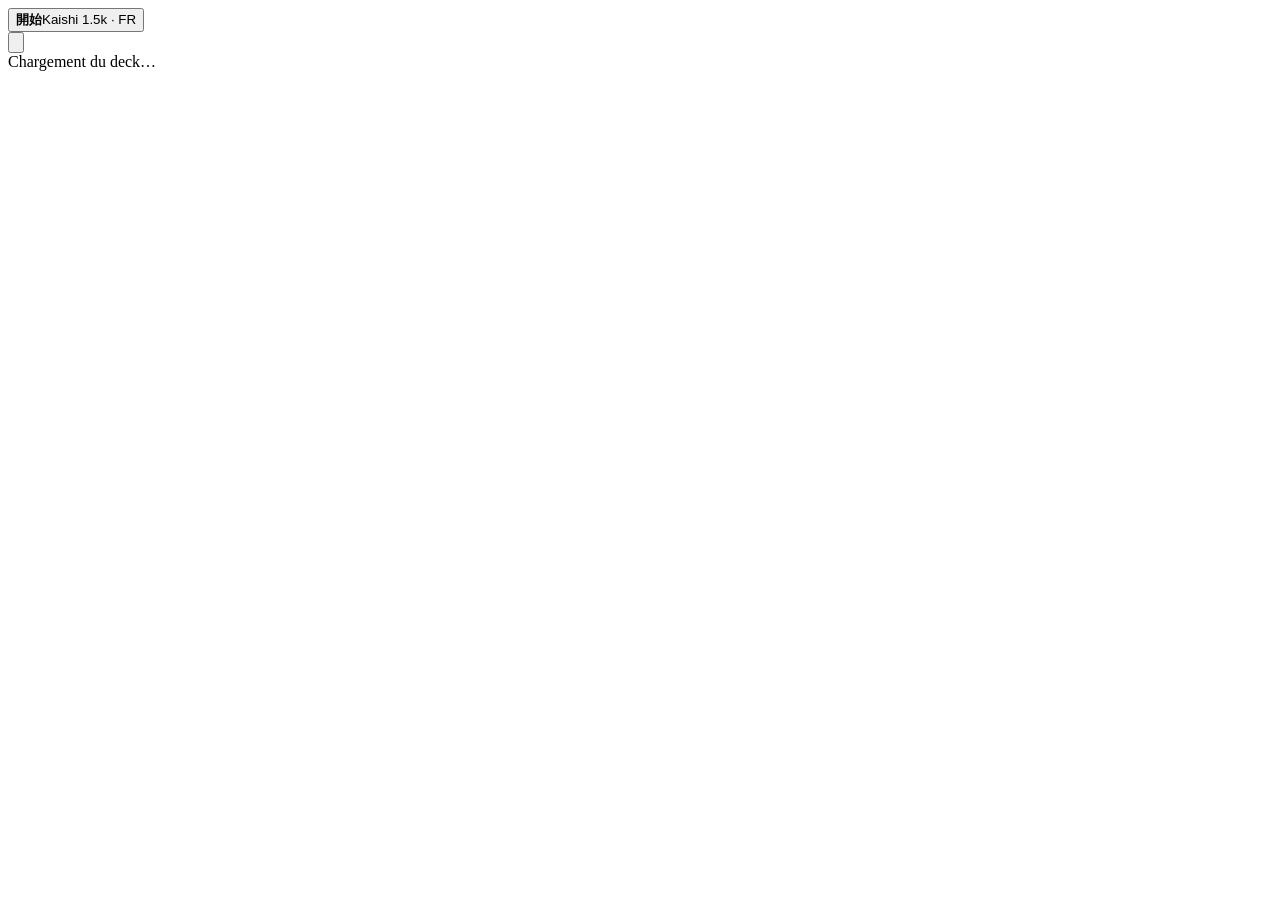
==== source/src/shell.html @ f4f1cc55 "Ajout des sources (source/), build.py relatif et CLAUDE.md Co-Authored-By: Claude Sonnet 5.5 <norepl" ====
<!doctype html>
<html lang="fr">
<head>
<meta charset="utf-8">
<meta name="viewport" content="width=device-width,initial-scale=1,viewport-fit=cover">
<title>Kaishi 1.5k · Kanji N5</title>
<meta name="apple-mobile-web-app-capable" content="yes">
<meta name="mobile-web-app-capable" content="yes">
<meta name="apple-mobile-web-app-title" content="Kaishi">
<meta name="apple-mobile-web-app-status-bar-style" content="black-translucent">
<meta name="theme-color" content="#27488A">
<link rel="apple-touch-icon" href="apple-touch-icon.png">
<link rel="icon" href="icon-192.png">
<link rel="manifest" href="manifest.webmanifest">
<link rel="preconnect" href="https://fonts.googleapis.com">
<link rel="preconnect" href="https://fonts.gstatic.com" crossorigin>
<link rel="stylesheet" href="https://fonts.googleapis.com/css2?family=Klee+One:wght@400;600&family=Shippori+Mincho+B1:wght@600;800&family=Zen+Kaku+Gothic+New:wght@400;500;700&display=swap">
<style>__CSS__</style>
</head>
<body>

<div id="app">
  <header class="bar gut"><div class="wrap">
    <button class="brand" id="brand" aria-label="Accueil du deck"><b>開始</b><span>Kaishi 1.5k · FR</span></button>
    <div class="counts num" id="counts" aria-label="Cartes restantes aujourd'hui"></div>
    <button class="icon-btn" id="menuBtn" aria-label="Menu" aria-haspopup="true">
      <svg viewBox="0 0 24 24" fill="currentColor" aria-hidden="true"><circle cx="5" cy="12" r="2"/><circle cx="12" cy="12" r="2"/><circle cx="19" cy="12" r="2"/></svg>
    </button>
  </div></header>
  <main class="stage gut" id="stage"><div class="wrap" id="view"><div class="loading">Chargement du deck…</div></div></main>
  <footer class="answer gut" id="answer" hidden><div class="wrap" id="answerInner"></div></footer>
</div>
<div id="menu" class="menu" hidden></div>
<div id="sheet" hidden></div>
<div id="toast" class="toast" hidden></div>

<script id="deck" type="application/json">__DECK__</script>
<script id="kanji" type="application/json">__KANJI__</script>
<script>
__JS__</script>
</body>
</html>
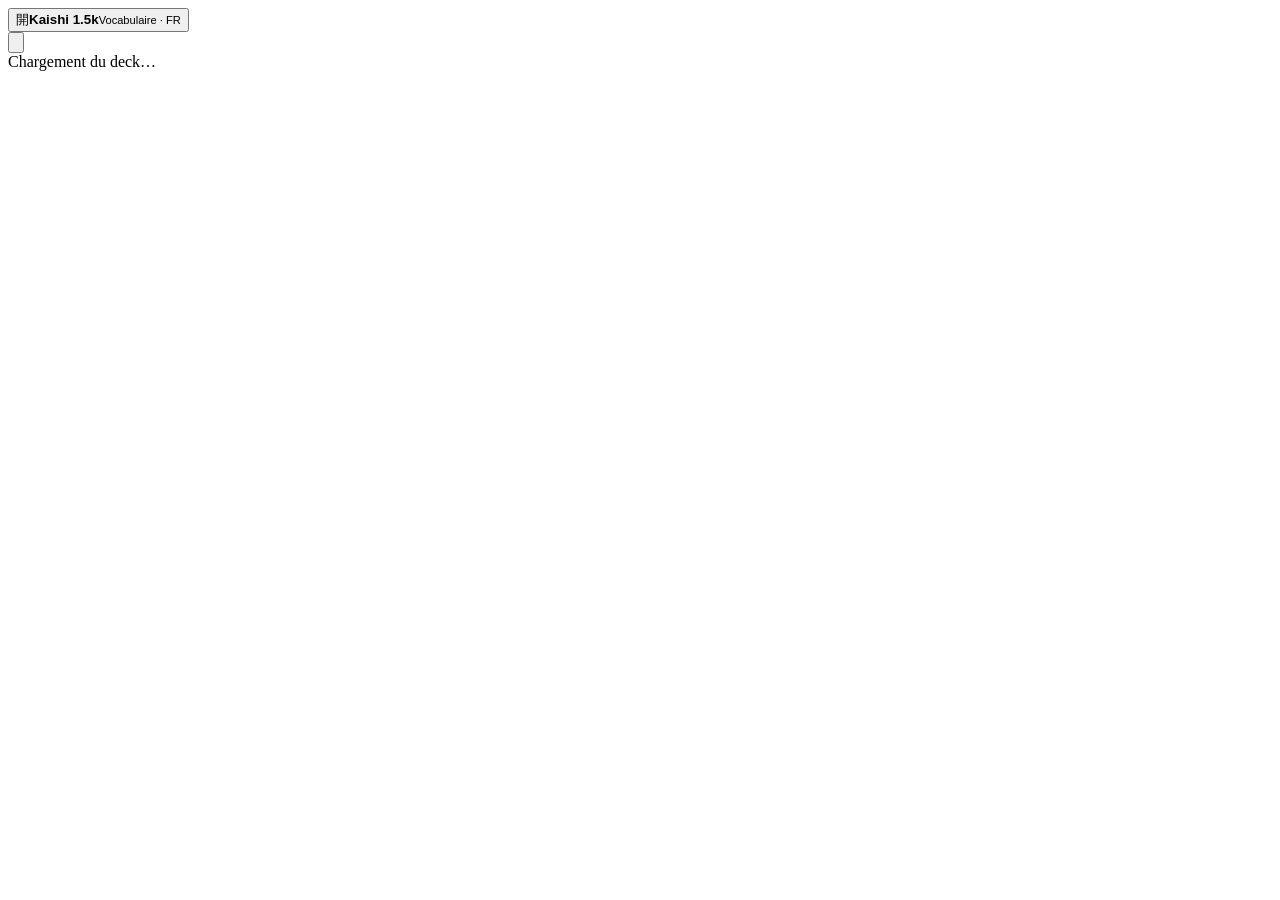
==== commit 391c18a8: "Interface : nouveau look inspiré d'EsirPrac - Palette papier/encre et accent bleu stylo, thème sombr" ====
--- a/source/src/shell.html
+++ b/source/src/shell.html
@@ -8,20 +8,21 @@
 <meta name="mobile-web-app-capable" content="yes">
 <meta name="apple-mobile-web-app-title" content="Kaishi">
 <meta name="apple-mobile-web-app-status-bar-style" content="black-translucent">
-<meta name="theme-color" content="#27488A">
+<meta name="theme-color" content="#f4f2ec" media="(prefers-color-scheme: light)">
+<meta name="theme-color" content="#121211" media="(prefers-color-scheme: dark)">
 <link rel="apple-touch-icon" href="apple-touch-icon.png">
 <link rel="icon" href="icon-192.png">
 <link rel="manifest" href="manifest.webmanifest">
 <link rel="preconnect" href="https://fonts.googleapis.com">
 <link rel="preconnect" href="https://fonts.gstatic.com" crossorigin>
-<link rel="stylesheet" href="https://fonts.googleapis.com/css2?family=Klee+One:wght@400;600&family=Shippori+Mincho+B1:wght@600;800&family=Zen+Kaku+Gothic+New:wght@400;500;700&display=swap">
+<link rel="stylesheet" href="https://fonts.googleapis.com/css2?family=Inter:wght@400;500;600;700;800&family=Source+Serif+4:ital,opsz,wght@0,8..60,400;0,8..60,600;1,8..60,400&family=Klee+One:wght@400;600&family=Shippori+Mincho+B1:wght@600;800&family=Zen+Kaku+Gothic+New:wght@400;500;700&display=swap">
 <style>__CSS__</style>
 </head>
 <body>
 
 <div id="app">
   <header class="bar gut"><div class="wrap">
-    <button class="brand" id="brand" aria-label="Accueil du deck"><b>開始</b><span>Kaishi 1.5k · FR</span></button>
+    <button class="brand" id="brand" aria-label="Accueil du deck"><span class="brand-mark" lang="ja">開</span><span class="brand-txt"><strong>Kaishi 1.5k</strong><small>Vocabulaire · FR</small></span></button>
     <div class="counts num" id="counts" aria-label="Cartes restantes aujourd'hui"></div>
     <button class="icon-btn" id="menuBtn" aria-label="Menu" aria-haspopup="true">
       <svg viewBox="0 0 24 24" fill="currentColor" aria-hidden="true"><circle cx="5" cy="12" r="2"/><circle cx="12" cy="12" r="2"/><circle cx="19" cy="12" r="2"/></svg>
